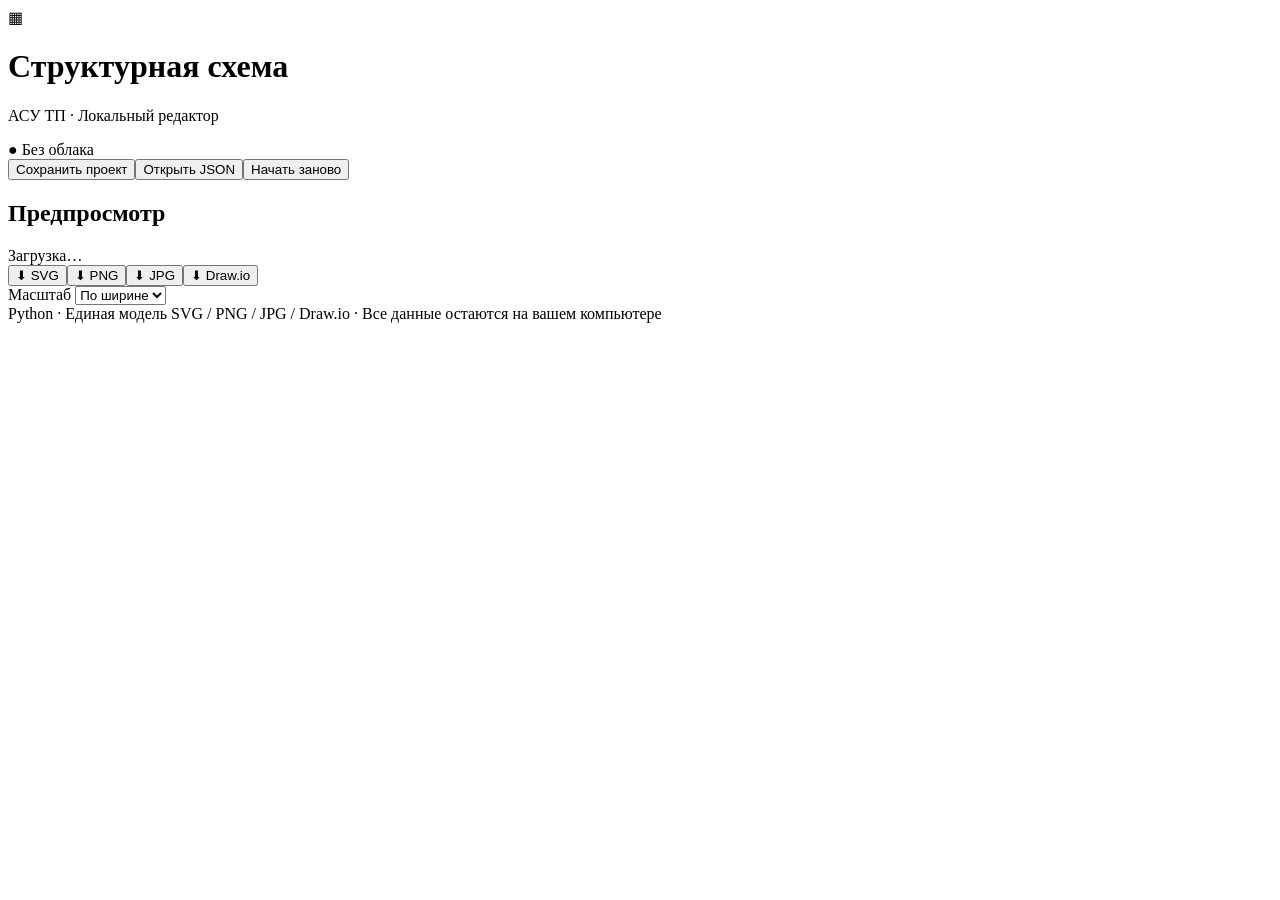
==== structural_scheme/static/index.html @ 51736295 "Пакет structural_scheme вместо top-level python/app Устанавливался ровно один generic-пакет нет: `pi" ====
<!doctype html>
<html lang="ru">
<head><meta charset="utf-8"><meta name="viewport" content="width=device-width, initial-scale=1"><title>Структурная схема · АСУ ТП</title><link rel="stylesheet" href="/static/style.css"><script defer src="/static/app.js"></script></head>
<body>
<header><div class="brand">▦</div><div><h1>Структурная схема</h1><p>АСУ ТП · Локальный редактор</p></div><span class="offline">● Без облака</span></header>
<main>
<section class="editor"><nav id="tabs" aria-label="Разделы проекта"></nav><div class="actions"><button id="save">Сохранить проект</button><button id="open">Открыть JSON</button><button id="reset" class="quiet">Начать заново</button><input type="file" id="file" accept=".json,application/json" hidden></div><div id="fields"></div></section>
<section class="drawing"><div class="toolbar"><div><h2>Предпросмотр</h2><span id="status" role="status">Загрузка…</span></div><div class="exports"><button data-format="svg">⬇ SVG</button><button data-format="png">⬇ PNG</button><button data-format="jpg">⬇ JPG</button><button data-format="drawio">⬇ Draw.io</button></div><label class="zoom">Масштаб <select id="zoom"><option value="fit">По ширине</option><option value=".5">50%</option><option value="1">100%</option><option value="2">200%</option></select></label></div><div id="error" role="alert" hidden></div><div id="preview" aria-label="Схема"></div></section>
</main><footer>Python · Единая модель SVG / PNG / JPG / Draw.io · Все данные остаются на вашем компьютере</footer>
</body></html>
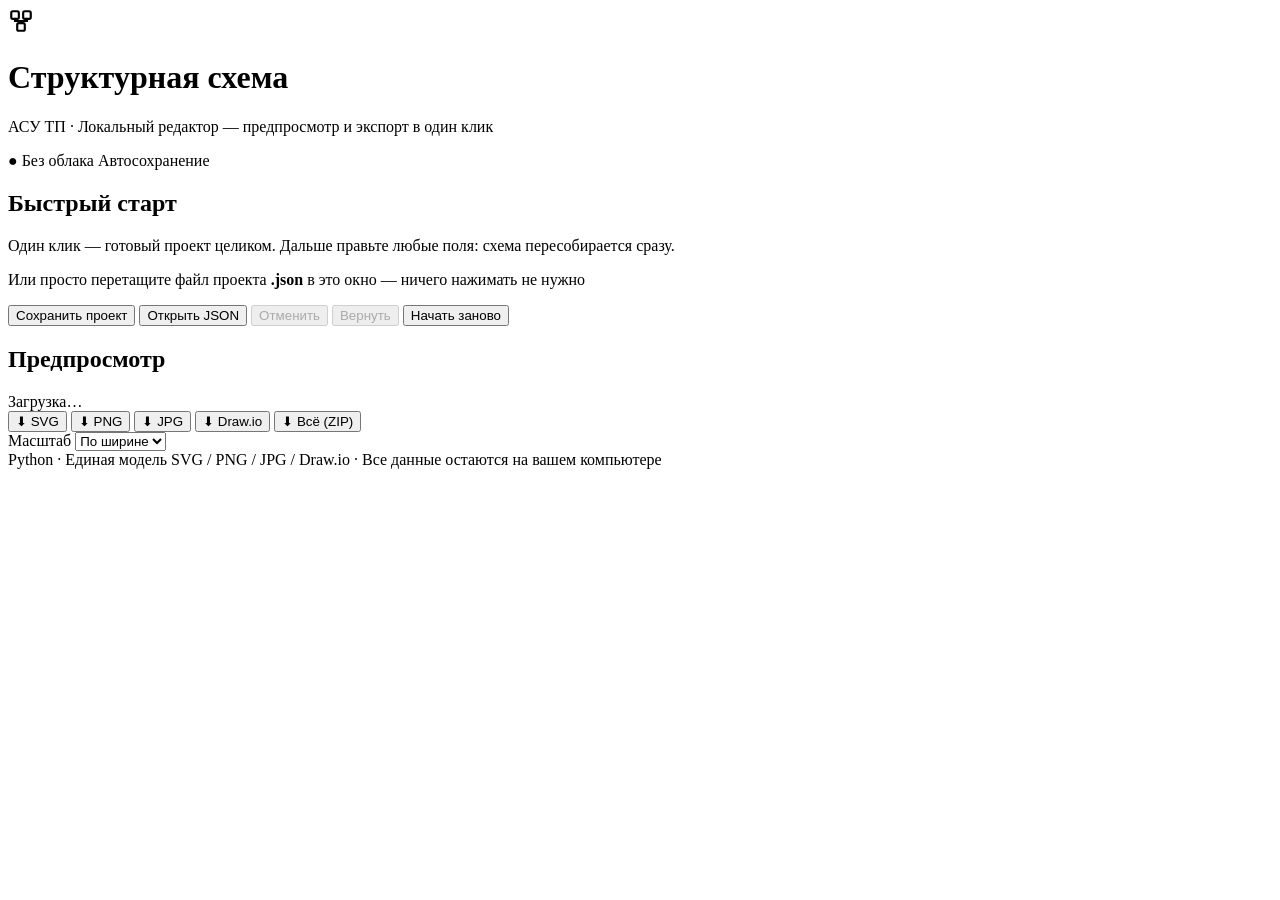
==== commit 39a29e76: "Веб-интерфейс «в один клик»: шаблоны, отмена действий, дублирование и экспорт ZIP - Панель «Быстрый " ====
--- a/structural_scheme/static/index.html
+++ b/structural_scheme/static/index.html
@@ -1,10 +1,81 @@
 <!doctype html>
 <html lang="ru">
-<head><meta charset="utf-8"><meta name="viewport" content="width=device-width, initial-scale=1"><title>Структурная схема · АСУ ТП</title><link rel="stylesheet" href="/static/style.css"><script defer src="/static/app.js"></script></head>
+<head>
+<meta charset="utf-8">
+<meta name="viewport" content="width=device-width, initial-scale=1">
+<title>Структурная схема · АСУ ТП</title>
+<link rel="stylesheet" href="/static/style.css">
+<script defer src="/static/app.js"></script>
+</head>
 <body>
-<header><div class="brand">▦</div><div><h1>Структурная схема</h1><p>АСУ ТП · Локальный редактор</p></div><span class="offline">● Без облака</span></header>
+<header>
+  <div class="brand" aria-hidden="true">
+    <svg viewBox="0 0 24 24" width="26" height="26" fill="none" stroke="currentColor" stroke-width="2" stroke-linecap="round"><rect x="3" y="3" width="7" height="7" rx="1.5"/><rect x="14" y="3" width="7" height="7" rx="1.5"/><rect x="8.5" y="14" width="7" height="7" rx="1.5"/><path d="M6.5 10v2h11v-2M12 12v2"/></svg>
+  </div>
+  <div class="brand-text">
+    <h1>Структурная схема</h1>
+    <p>АСУ ТП · Локальный редактор — предпросмотр и экспорт в один клик</p>
+  </div>
+  <div class="badges">
+    <span class="badge ok">● Без облака</span>
+    <span class="badge">Автосохранение</span>
+  </div>
+</header>
+
 <main>
-<section class="editor"><nav id="tabs" aria-label="Разделы проекта"></nav><div class="actions"><button id="save">Сохранить проект</button><button id="open">Открыть JSON</button><button id="reset" class="quiet">Начать заново</button><input type="file" id="file" accept=".json,application/json" hidden></div><div id="fields"></div></section>
-<section class="drawing"><div class="toolbar"><div><h2>Предпросмотр</h2><span id="status" role="status">Загрузка…</span></div><div class="exports"><button data-format="svg">⬇ SVG</button><button data-format="png">⬇ PNG</button><button data-format="jpg">⬇ JPG</button><button data-format="drawio">⬇ Draw.io</button></div><label class="zoom">Масштаб <select id="zoom"><option value="fit">По ширине</option><option value=".5">50%</option><option value="1">100%</option><option value="2">200%</option></select></label></div><div id="error" role="alert" hidden></div><div id="preview" aria-label="Схема"></div></section>
-</main><footer>Python · Единая модель SVG / PNG / JPG / Draw.io · Все данные остаются на вашем компьютере</footer>
-</body></html>
+  <section class="quickstart" aria-labelledby="quick-h">
+    <div class="quick-head">
+      <h2 id="quick-h">Быстрый старт</h2>
+      <p>Один клик — готовый проект целиком. Дальше правьте любые поля: схема пересобирается сразу.</p>
+    </div>
+    <div class="presets" id="presets" role="group" aria-label="Шаблоны проектов"></div>
+    <p class="drop-hint">Или просто перетащите файл проекта <b>.json</b> в это окно — ничего нажимать не нужно</p>
+  </section>
+
+  <div class="workspace">
+    <section class="editor">
+      <div class="actions">
+        <button id="save">Сохранить проект</button>
+        <button id="open">Открыть JSON</button>
+        <input type="file" id="file" accept=".json,application/json" hidden>
+        <button id="undo" class="quiet" title="Вернуть состояние до последнего действия" disabled>Отменить</button>
+        <button id="redo" class="quiet" title="Снова применить отменённое действие" disabled>Вернуть</button>
+        <button id="reset" class="quiet">Начать заново</button>
+      </div>
+      <nav id="tabs" aria-label="Разделы проекта"></nav>
+      <div id="fields"></div>
+    </section>
+
+    <section class="drawing">
+      <div class="toolbar">
+        <div class="toolbar-title">
+          <h2>Предпросмотр</h2>
+          <span id="status" role="status">Загрузка…</span>
+        </div>
+        <div class="exports">
+          <button data-format="svg">⬇ SVG</button>
+          <button data-format="png">⬇ PNG</button>
+          <button data-format="jpg">⬇ JPG</button>
+          <button data-format="drawio">⬇ Draw.io</button>
+          <button data-format="all" class="hero">⬇ Всё (ZIP)</button>
+        </div>
+        <label class="zoom">Масштаб
+          <select id="zoom">
+            <option value="fit">По ширине</option>
+            <option value=".5">50%</option>
+            <option value="1">100%</option>
+            <option value="2">200%</option>
+          </select>
+        </label>
+      </div>
+      <div id="error" role="alert" hidden></div>
+      <div id="preview" aria-label="Схема"></div>
+    </section>
+  </div>
+</main>
+
+<footer>Python · Единая модель SVG / PNG / JPG / Draw.io · Все данные остаются на вашем компьютере</footer>
+<div id="toast" hidden aria-live="polite"></div>
+<div id="dropzone" hidden aria-hidden="true"><div>Отпустите файл .json — проект откроется</div></div>
+</body>
+</html>
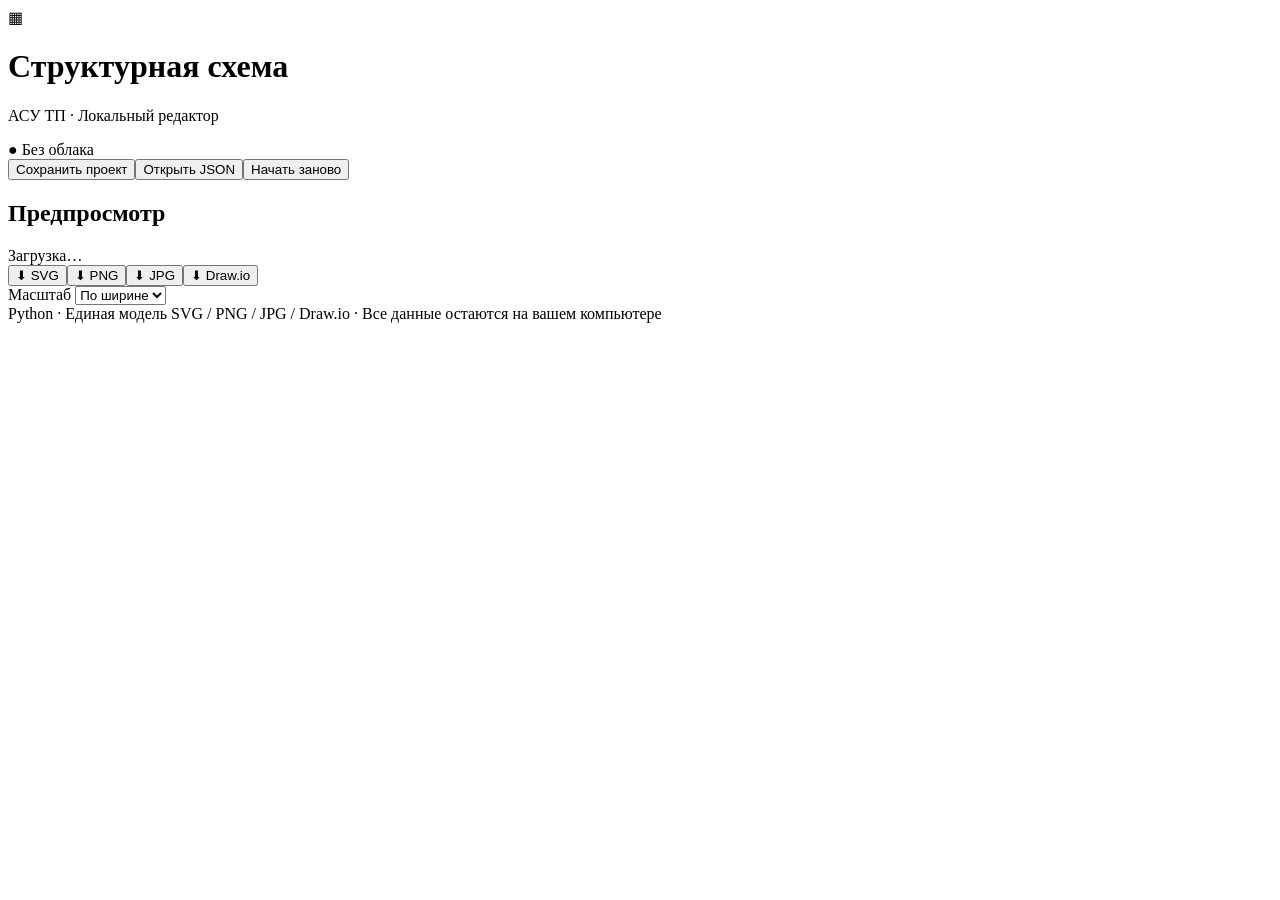
==== commit be4833d4: "Вернуть прежний компактный интерфейс редактора - index.html, style.css и app.js возвращены к состоян" ====
--- a/structural_scheme/static/index.html
+++ b/structural_scheme/static/index.html
@@ -1,81 +1,10 @@
 <!doctype html>
 <html lang="ru">
-<head>
-<meta charset="utf-8">
-<meta name="viewport" content="width=device-width, initial-scale=1">
-<title>Структурная схема · АСУ ТП</title>
-<link rel="stylesheet" href="/static/style.css">
-<script defer src="/static/app.js"></script>
-</head>
+<head><meta charset="utf-8"><meta name="viewport" content="width=device-width, initial-scale=1"><title>Структурная схема · АСУ ТП</title><link rel="stylesheet" href="/static/style.css"><script defer src="/static/app.js"></script></head>
 <body>
-<header>
-  <div class="brand" aria-hidden="true">
-    <svg viewBox="0 0 24 24" width="26" height="26" fill="none" stroke="currentColor" stroke-width="2" stroke-linecap="round"><rect x="3" y="3" width="7" height="7" rx="1.5"/><rect x="14" y="3" width="7" height="7" rx="1.5"/><rect x="8.5" y="14" width="7" height="7" rx="1.5"/><path d="M6.5 10v2h11v-2M12 12v2"/></svg>
-  </div>
-  <div class="brand-text">
-    <h1>Структурная схема</h1>
-    <p>АСУ ТП · Локальный редактор — предпросмотр и экспорт в один клик</p>
-  </div>
-  <div class="badges">
-    <span class="badge ok">● Без облака</span>
-    <span class="badge">Автосохранение</span>
-  </div>
-</header>
-
+<header><div class="brand">▦</div><div><h1>Структурная схема</h1><p>АСУ ТП · Локальный редактор</p></div><span class="offline">● Без облака</span></header>
 <main>
-  <section class="quickstart" aria-labelledby="quick-h">
-    <div class="quick-head">
-      <h2 id="quick-h">Быстрый старт</h2>
-      <p>Один клик — готовый проект целиком. Дальше правьте любые поля: схема пересобирается сразу.</p>
-    </div>
-    <div class="presets" id="presets" role="group" aria-label="Шаблоны проектов"></div>
-    <p class="drop-hint">Или просто перетащите файл проекта <b>.json</b> в это окно — ничего нажимать не нужно</p>
-  </section>
-
-  <div class="workspace">
-    <section class="editor">
-      <div class="actions">
-        <button id="save">Сохранить проект</button>
-        <button id="open">Открыть JSON</button>
-        <input type="file" id="file" accept=".json,application/json" hidden>
-        <button id="undo" class="quiet" title="Вернуть состояние до последнего действия" disabled>Отменить</button>
-        <button id="redo" class="quiet" title="Снова применить отменённое действие" disabled>Вернуть</button>
-        <button id="reset" class="quiet">Начать заново</button>
-      </div>
-      <nav id="tabs" aria-label="Разделы проекта"></nav>
-      <div id="fields"></div>
-    </section>
-
-    <section class="drawing">
-      <div class="toolbar">
-        <div class="toolbar-title">
-          <h2>Предпросмотр</h2>
-          <span id="status" role="status">Загрузка…</span>
-        </div>
-        <div class="exports">
-          <button data-format="svg">⬇ SVG</button>
-          <button data-format="png">⬇ PNG</button>
-          <button data-format="jpg">⬇ JPG</button>
-          <button data-format="drawio">⬇ Draw.io</button>
-          <button data-format="all" class="hero">⬇ Всё (ZIP)</button>
-        </div>
-        <label class="zoom">Масштаб
-          <select id="zoom">
-            <option value="fit">По ширине</option>
-            <option value=".5">50%</option>
-            <option value="1">100%</option>
-            <option value="2">200%</option>
-          </select>
-        </label>
-      </div>
-      <div id="error" role="alert" hidden></div>
-      <div id="preview" aria-label="Схема"></div>
-    </section>
-  </div>
-</main>
-
-<footer>Python · Единая модель SVG / PNG / JPG / Draw.io · Все данные остаются на вашем компьютере</footer>
-<div id="toast" hidden aria-live="polite"></div>
-<div id="dropzone" hidden aria-hidden="true"><div>Отпустите файл .json — проект откроется</div></div>
-</body>
-</html>
+<section class="editor"><nav id="tabs" aria-label="Разделы проекта"></nav><div class="actions"><button id="save">Сохранить проект</button><button id="open">Открыть JSON</button><button id="reset" class="quiet">Начать заново</button><input type="file" id="file" accept=".json,application/json" hidden></div><div id="fields"></div></section>
+<section class="drawing"><div class="toolbar"><div><h2>Предпросмотр</h2><span id="status" role="status">Загрузка…</span></div><div class="exports"><button data-format="svg">⬇ SVG</button><button data-format="png">⬇ PNG</button><button data-format="jpg">⬇ JPG</button><button data-format="drawio">⬇ Draw.io</button></div><label class="zoom">Масштаб <select id="zoom"><option value="fit">По ширине</option><option value=".5">50%</option><option value="1">100%</option><option value="2">200%</option></select></label></div><div id="error" role="alert" hidden></div><div id="preview" aria-label="Схема"></div></section>
+</main><footer>Python · Единая модель SVG / PNG / JPG / Draw.io · Все данные остаются на вашем компьютере</footer>
+</body></html>
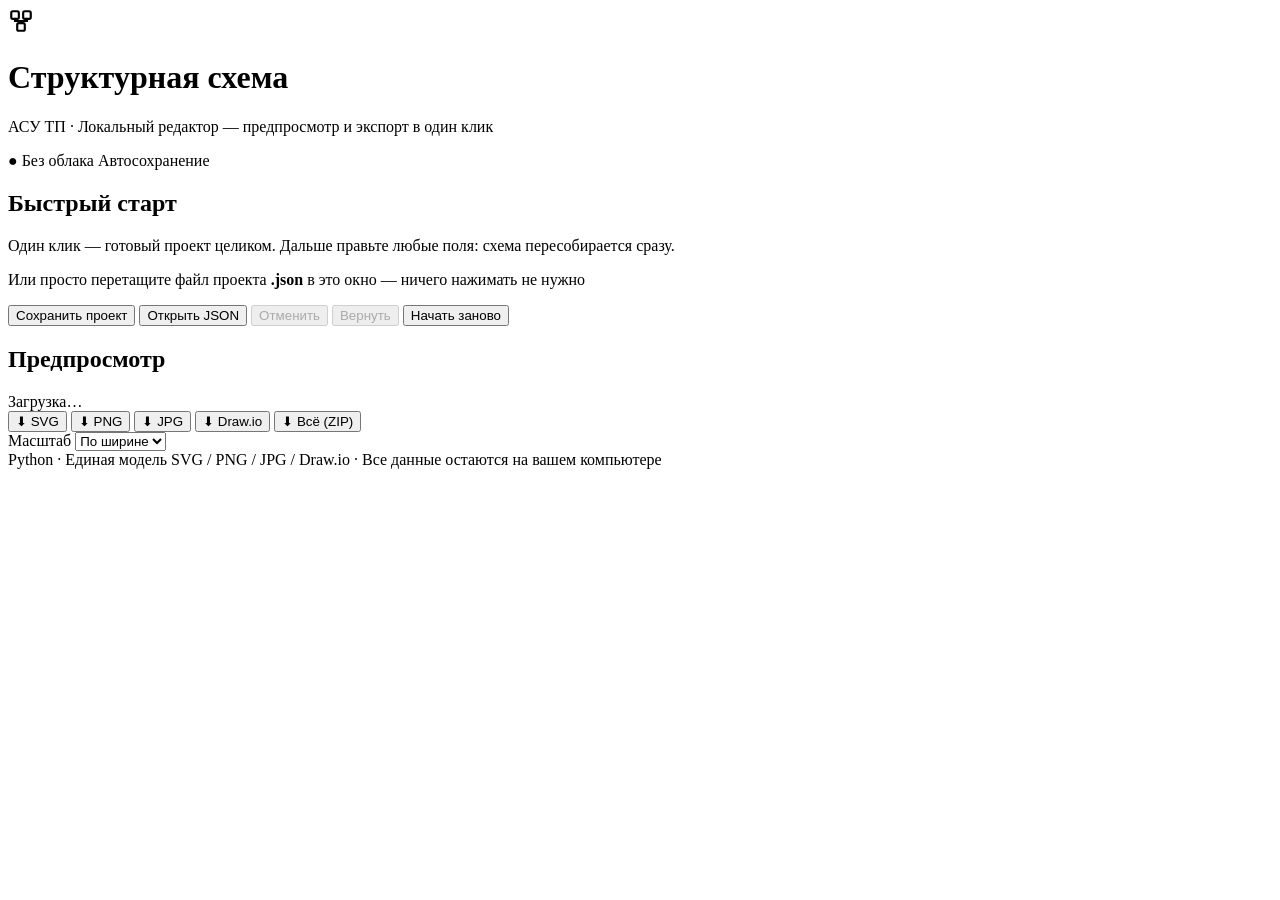
==== commit cd72fc32: "Revert "Вернуть прежний компактный интерфейс редактора"" ====
--- a/structural_scheme/static/index.html
+++ b/structural_scheme/static/index.html
@@ -1,10 +1,81 @@
 <!doctype html>
 <html lang="ru">
-<head><meta charset="utf-8"><meta name="viewport" content="width=device-width, initial-scale=1"><title>Структурная схема · АСУ ТП</title><link rel="stylesheet" href="/static/style.css"><script defer src="/static/app.js"></script></head>
+<head>
+<meta charset="utf-8">
+<meta name="viewport" content="width=device-width, initial-scale=1">
+<title>Структурная схема · АСУ ТП</title>
+<link rel="stylesheet" href="/static/style.css">
+<script defer src="/static/app.js"></script>
+</head>
 <body>
-<header><div class="brand">▦</div><div><h1>Структурная схема</h1><p>АСУ ТП · Локальный редактор</p></div><span class="offline">● Без облака</span></header>
+<header>
+  <div class="brand" aria-hidden="true">
+    <svg viewBox="0 0 24 24" width="26" height="26" fill="none" stroke="currentColor" stroke-width="2" stroke-linecap="round"><rect x="3" y="3" width="7" height="7" rx="1.5"/><rect x="14" y="3" width="7" height="7" rx="1.5"/><rect x="8.5" y="14" width="7" height="7" rx="1.5"/><path d="M6.5 10v2h11v-2M12 12v2"/></svg>
+  </div>
+  <div class="brand-text">
+    <h1>Структурная схема</h1>
+    <p>АСУ ТП · Локальный редактор — предпросмотр и экспорт в один клик</p>
+  </div>
+  <div class="badges">
+    <span class="badge ok">● Без облака</span>
+    <span class="badge">Автосохранение</span>
+  </div>
+</header>
+
 <main>
-<section class="editor"><nav id="tabs" aria-label="Разделы проекта"></nav><div class="actions"><button id="save">Сохранить проект</button><button id="open">Открыть JSON</button><button id="reset" class="quiet">Начать заново</button><input type="file" id="file" accept=".json,application/json" hidden></div><div id="fields"></div></section>
-<section class="drawing"><div class="toolbar"><div><h2>Предпросмотр</h2><span id="status" role="status">Загрузка…</span></div><div class="exports"><button data-format="svg">⬇ SVG</button><button data-format="png">⬇ PNG</button><button data-format="jpg">⬇ JPG</button><button data-format="drawio">⬇ Draw.io</button></div><label class="zoom">Масштаб <select id="zoom"><option value="fit">По ширине</option><option value=".5">50%</option><option value="1">100%</option><option value="2">200%</option></select></label></div><div id="error" role="alert" hidden></div><div id="preview" aria-label="Схема"></div></section>
-</main><footer>Python · Единая модель SVG / PNG / JPG / Draw.io · Все данные остаются на вашем компьютере</footer>
-</body></html>
+  <section class="quickstart" aria-labelledby="quick-h">
+    <div class="quick-head">
+      <h2 id="quick-h">Быстрый старт</h2>
+      <p>Один клик — готовый проект целиком. Дальше правьте любые поля: схема пересобирается сразу.</p>
+    </div>
+    <div class="presets" id="presets" role="group" aria-label="Шаблоны проектов"></div>
+    <p class="drop-hint">Или просто перетащите файл проекта <b>.json</b> в это окно — ничего нажимать не нужно</p>
+  </section>
+
+  <div class="workspace">
+    <section class="editor">
+      <div class="actions">
+        <button id="save">Сохранить проект</button>
+        <button id="open">Открыть JSON</button>
+        <input type="file" id="file" accept=".json,application/json" hidden>
+        <button id="undo" class="quiet" title="Вернуть состояние до последнего действия" disabled>Отменить</button>
+        <button id="redo" class="quiet" title="Снова применить отменённое действие" disabled>Вернуть</button>
+        <button id="reset" class="quiet">Начать заново</button>
+      </div>
+      <nav id="tabs" aria-label="Разделы проекта"></nav>
+      <div id="fields"></div>
+    </section>
+
+    <section class="drawing">
+      <div class="toolbar">
+        <div class="toolbar-title">
+          <h2>Предпросмотр</h2>
+          <span id="status" role="status">Загрузка…</span>
+        </div>
+        <div class="exports">
+          <button data-format="svg">⬇ SVG</button>
+          <button data-format="png">⬇ PNG</button>
+          <button data-format="jpg">⬇ JPG</button>
+          <button data-format="drawio">⬇ Draw.io</button>
+          <button data-format="all" class="hero">⬇ Всё (ZIP)</button>
+        </div>
+        <label class="zoom">Масштаб
+          <select id="zoom">
+            <option value="fit">По ширине</option>
+            <option value=".5">50%</option>
+            <option value="1">100%</option>
+            <option value="2">200%</option>
+          </select>
+        </label>
+      </div>
+      <div id="error" role="alert" hidden></div>
+      <div id="preview" aria-label="Схема"></div>
+    </section>
+  </div>
+</main>
+
+<footer>Python · Единая модель SVG / PNG / JPG / Draw.io · Все данные остаются на вашем компьютере</footer>
+<div id="toast" hidden aria-live="polite"></div>
+<div id="dropzone" hidden aria-hidden="true"><div>Отпустите файл .json — проект откроется</div></div>
+</body>
+</html>
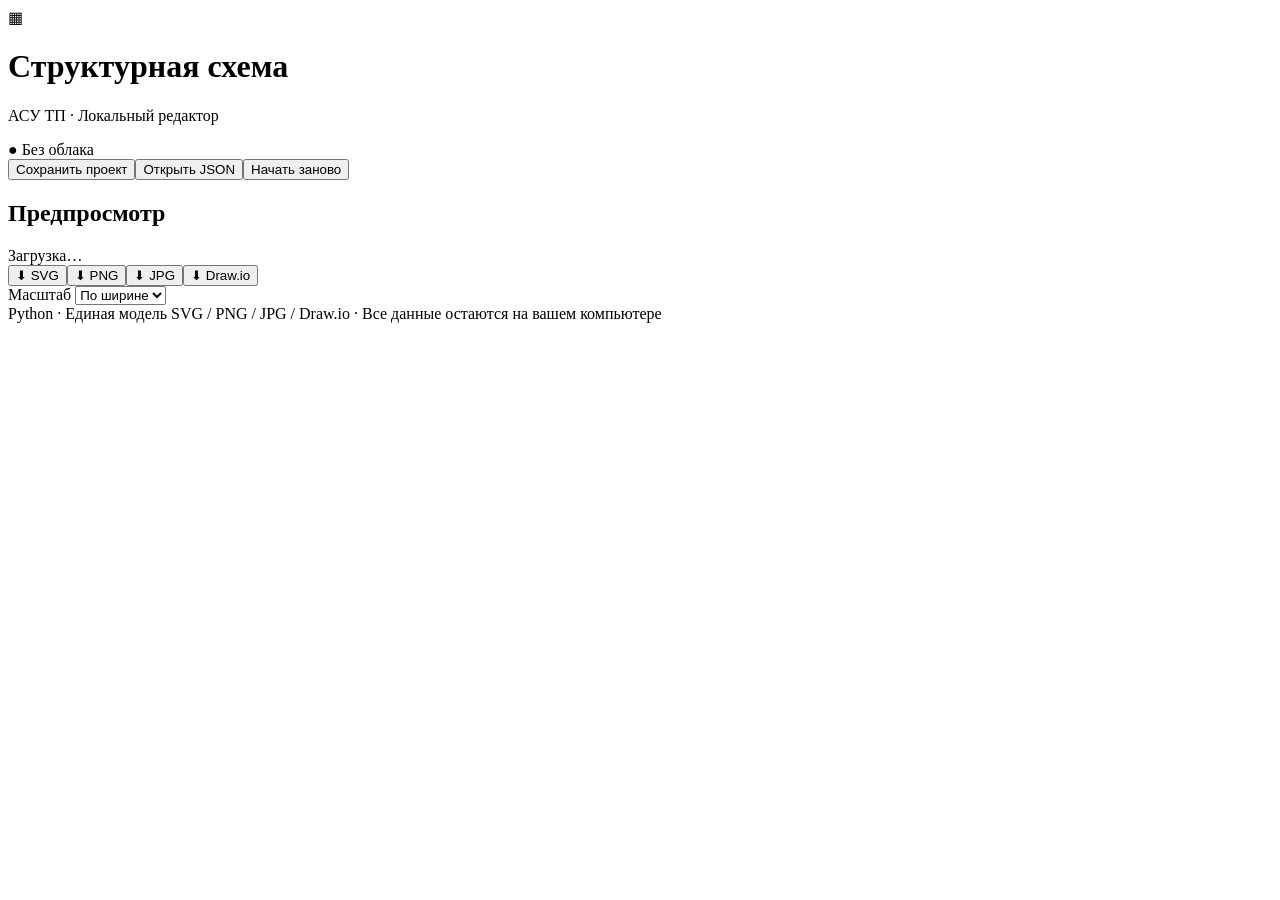
==== commit c12f7405: "Revert "Веб-интерфейс «в один клик»: шаблоны, отмена действий, дублирование и экспорт ZIP"" ====
--- a/structural_scheme/static/index.html
+++ b/structural_scheme/static/index.html
@@ -1,81 +1,10 @@
 <!doctype html>
 <html lang="ru">
-<head>
-<meta charset="utf-8">
-<meta name="viewport" content="width=device-width, initial-scale=1">
-<title>Структурная схема · АСУ ТП</title>
-<link rel="stylesheet" href="/static/style.css">
-<script defer src="/static/app.js"></script>
-</head>
+<head><meta charset="utf-8"><meta name="viewport" content="width=device-width, initial-scale=1"><title>Структурная схема · АСУ ТП</title><link rel="stylesheet" href="/static/style.css"><script defer src="/static/app.js"></script></head>
 <body>
-<header>
-  <div class="brand" aria-hidden="true">
-    <svg viewBox="0 0 24 24" width="26" height="26" fill="none" stroke="currentColor" stroke-width="2" stroke-linecap="round"><rect x="3" y="3" width="7" height="7" rx="1.5"/><rect x="14" y="3" width="7" height="7" rx="1.5"/><rect x="8.5" y="14" width="7" height="7" rx="1.5"/><path d="M6.5 10v2h11v-2M12 12v2"/></svg>
-  </div>
-  <div class="brand-text">
-    <h1>Структурная схема</h1>
-    <p>АСУ ТП · Локальный редактор — предпросмотр и экспорт в один клик</p>
-  </div>
-  <div class="badges">
-    <span class="badge ok">● Без облака</span>
-    <span class="badge">Автосохранение</span>
-  </div>
-</header>
-
+<header><div class="brand">▦</div><div><h1>Структурная схема</h1><p>АСУ ТП · Локальный редактор</p></div><span class="offline">● Без облака</span></header>
 <main>
-  <section class="quickstart" aria-labelledby="quick-h">
-    <div class="quick-head">
-      <h2 id="quick-h">Быстрый старт</h2>
-      <p>Один клик — готовый проект целиком. Дальше правьте любые поля: схема пересобирается сразу.</p>
-    </div>
-    <div class="presets" id="presets" role="group" aria-label="Шаблоны проектов"></div>
-    <p class="drop-hint">Или просто перетащите файл проекта <b>.json</b> в это окно — ничего нажимать не нужно</p>
-  </section>
-
-  <div class="workspace">
-    <section class="editor">
-      <div class="actions">
-        <button id="save">Сохранить проект</button>
-        <button id="open">Открыть JSON</button>
-        <input type="file" id="file" accept=".json,application/json" hidden>
-        <button id="undo" class="quiet" title="Вернуть состояние до последнего действия" disabled>Отменить</button>
-        <button id="redo" class="quiet" title="Снова применить отменённое действие" disabled>Вернуть</button>
-        <button id="reset" class="quiet">Начать заново</button>
-      </div>
-      <nav id="tabs" aria-label="Разделы проекта"></nav>
-      <div id="fields"></div>
-    </section>
-
-    <section class="drawing">
-      <div class="toolbar">
-        <div class="toolbar-title">
-          <h2>Предпросмотр</h2>
-          <span id="status" role="status">Загрузка…</span>
-        </div>
-        <div class="exports">
-          <button data-format="svg">⬇ SVG</button>
-          <button data-format="png">⬇ PNG</button>
-          <button data-format="jpg">⬇ JPG</button>
-          <button data-format="drawio">⬇ Draw.io</button>
-          <button data-format="all" class="hero">⬇ Всё (ZIP)</button>
-        </div>
-        <label class="zoom">Масштаб
-          <select id="zoom">
-            <option value="fit">По ширине</option>
-            <option value=".5">50%</option>
-            <option value="1">100%</option>
-            <option value="2">200%</option>
-          </select>
-        </label>
-      </div>
-      <div id="error" role="alert" hidden></div>
-      <div id="preview" aria-label="Схема"></div>
-    </section>
-  </div>
-</main>
-
-<footer>Python · Единая модель SVG / PNG / JPG / Draw.io · Все данные остаются на вашем компьютере</footer>
-<div id="toast" hidden aria-live="polite"></div>
-<div id="dropzone" hidden aria-hidden="true"><div>Отпустите файл .json — проект откроется</div></div>
-</body>
-</html>
+<section class="editor"><nav id="tabs" aria-label="Разделы проекта"></nav><div class="actions"><button id="save">Сохранить проект</button><button id="open">Открыть JSON</button><button id="reset" class="quiet">Начать заново</button><input type="file" id="file" accept=".json,application/json" hidden></div><div id="fields"></div></section>
+<section class="drawing"><div class="toolbar"><div><h2>Предпросмотр</h2><span id="status" role="status">Загрузка…</span></div><div class="exports"><button data-format="svg">⬇ SVG</button><button data-format="png">⬇ PNG</button><button data-format="jpg">⬇ JPG</button><button data-format="drawio">⬇ Draw.io</button></div><label class="zoom">Масштаб <select id="zoom"><option value="fit">По ширине</option><option value=".5">50%</option><option value="1">100%</option><option value="2">200%</option></select></label></div><div id="error" role="alert" hidden></div><div id="preview" aria-label="Схема"></div></section>
+</main><footer>Python · Единая модель SVG / PNG / JPG / Draw.io · Все данные остаются на вашем компьютере</footer>
+</body></html>
